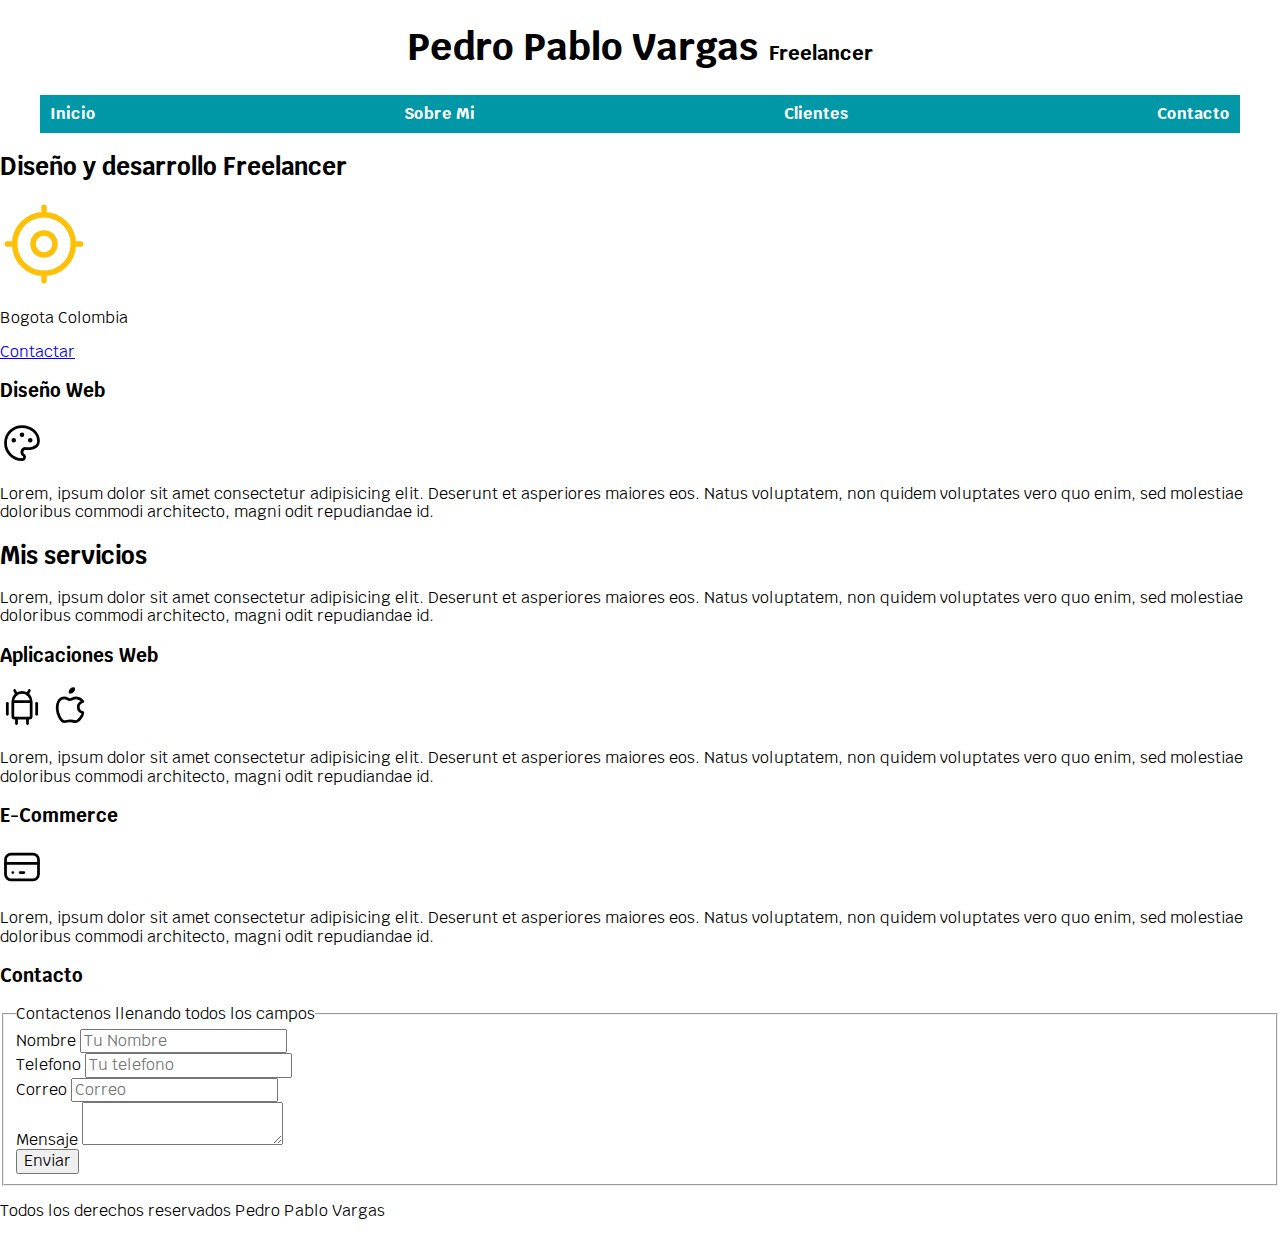
==== index.html @ ed6d6c83 "Se agrega el protecto" ====
<!-- Estructura principal HTML
Hace referencia al tipo de documento -->
<!DOCTYPE html>
<!-- Lengua de la pagina web -->
<html lang="en">

 <!-- Encabezado -->
<head>
    <!-- Tipo de caracteres -->
    <meta charset="UTF-8">
    <meta http-equiv="X-UA-Compatible" content="IE=edge">
    <meta name="viewport" content="width=device-width, initial-scale=1.0">
    <!-- Titulo de la pagina -->
    <title>Diseñador Freelancer</title>
    <!-- Estilo de CSS -->
    <link rel="stylesheet" href="css/normalice.css">
    <link rel="preload" href="css/normalice.css" as="style">
   <!-- Fuentes de letra -->
    <link href="https://fonts.googleapis.com/css2?family=Krub:wght@400;700&display=swap" rel="stylesheet">
    <link rel="preload" href="css/sytles.css" as="style">
    <link href="css/sytles.css" rel="stylesheet">
</head>

<body>
    <!-- Cuerpo -->
    <header>
        <!-- Titulo principal -->
        <h1 class="titulo">Pedro Pablo Vargas
            <span>Freelancer</span>
        </h1>

    </header>

    <!-- Menu -->
    <nav class="navegacion-principal contenedor">
        <a href="Nosotros.html">Inicio</a>
        <a href="Nosotros.html">Sobre Mi</a>
        <a href="Nosotros.html">Clientes</a>
        <a href="Nosotros.html">Contacto</a>
    </nav>


    <section>
        <h2>Diseño y desarrollo Freelancer</h2>
        
        <!-- Icono -->
        <svg xmlns="http://www.w3.org/2000/svg" class="icon icon-tabler icon-tabler-current-location" width="88"
            height="88" viewBox="0 0 24 24" stroke-width="1.5" stroke="#ffc107" fill="none" stroke-linecap="round"
            stroke-linejoin="round">
            <path stroke="none" d="M0 0h24v24H0z" fill="none" />
            <circle cx="12" cy="12" r="3" />
            <circle cx="12" cy="12" r="8" />
            <line x1="12" y1="2" x2="12" y2="4" />
            <line x1="12" y1="20" x2="12" y2="22" />
            <line x1="20" y1="12" x2="22" y2="12" />
            <line x1="2" y1="12" x2="4" y2="12" />
        </svg>

        <p>Bogota Colombia</p>
        <a href="#">Contactar</a>
    </section>
    <main>
        <section>
            <h3>Diseño Web</h3>

            <svg xmlns="http://www.w3.org/2000/svg" class="icon icon-tabler icon-tabler-palette" width="44" height="44"
                viewBox="0 0 24 24" stroke-width="1.5" stroke="#000000" fill="none" stroke-linecap="round"
                stroke-linejoin="round">
                <path stroke="none" d="M0 0h24v24H0z" fill="none" />
                <path
                    d="M12 21a9 9 0 1 1 0 -18a9 8 0 0 1 9 8a4.5 4 0 0 1 -4.5 4h-2.5a2 2 0 0 0 -1 3.75a1.3 1.3 0 0 1 -1 2.25" />
                <circle cx="7.5" cy="10.5" r=".5" fill="currentColor" />
                <circle cx="12" cy="7.5" r=".5" fill="currentColor" />
                <circle cx="16.5" cy="10.5" r=".5" fill="currentColor" />
            </svg>

            <!-- Parrafo -->
            <p>Lorem, ipsum dolor sit amet consectetur adipisicing elit. Deserunt et asperiores maiores eos. Natus
                voluptatem,
                non quidem voluptates vero quo enim, sed molestiae doloribus commodi architecto, magni odit repudiandae
                id.
            </p>
        </section>

        <section>


        </section>

        <h2>Mis servicios</h2>
        <p>Lorem, ipsum dolor sit amet consectetur adipisicing elit. Deserunt et asperiores maiores eos. Natus
            voluptatem,
            non quidem voluptates vero quo enim, sed molestiae doloribus commodi architecto, magni odit repudiandae
            id.
        </p>

        </section>

        <section>
            <h3>Aplicaciones Web</h3>

            <svg xmlns="http://www.w3.org/2000/svg" class="icon icon-tabler icon-tabler-brand-android" width="44"
                height="44" viewBox="0 0 24 24" stroke-width="1.5" stroke="#000000" fill="none" stroke-linecap="round"
                stroke-linejoin="round">
                <path stroke="none" d="M0 0h24v24H0z" fill="none" />
                <line x1="4" y1="10" x2="4" y2="16" />
                <line x1="20" y1="10" x2="20" y2="16" />
                <path d="M7 9h10v8a1 1 0 0 1 -1 1h-8a1 1 0 0 1 -1 -1v-8a5 5 0 0 1 10 0" />
                <line x1="8" y1="3" x2="9" y2="5" />
                <line x1="16" y1="3" x2="15" y2="5" />
                <line x1="9" y1="18" x2="9" y2="21" />
                <line x1="15" y1="18" x2="15" y2="21" />
            </svg>

            <svg xmlns="http://www.w3.org/2000/svg" class="icon icon-tabler icon-tabler-brand-apple" width="44"
                height="44" viewBox="0 0 24 24" stroke-width="1.5" stroke="#000000" fill="none" stroke-linecap="round"
                stroke-linejoin="round">
                <path stroke="none" d="M0 0h24v24H0z" fill="none" />
                <path
                    d="M9 7c-3 0 -4 3 -4 5.5c0 3 2 7.5 4 7.5c1.088 -.046 1.679 -.5 3 -.5c1.312 0 1.5 .5 3 .5s4 -3 4 -5c-.028 -.01 -2.472 -.403 -2.5 -3c-.019 -2.17 2.416 -2.954 2.5 -3c-1.023 -1.492 -2.951 -1.963 -3.5 -2c-1.433 -.111 -2.83 1 -3.5 1c-.68 0 -1.9 -1 -3 -1z" />
                <path d="M12 4a2 2 0 0 0 2 -2a2 2 0 0 0 -2 2" />
            </svg>

            <p>Lorem, ipsum dolor sit amet consectetur adipisicing elit. Deserunt et asperiores maiores eos. Natus
                voluptatem,
                non quidem voluptates vero quo enim, sed molestiae doloribus commodi architecto, magni odit repudiandae
                id.
            </p>
        </section>
        <section>
            <h3>E-Commerce</h3>

            <svg xmlns="http://www.w3.org/2000/svg" class="icon icon-tabler icon-tabler-credit-card" width="44"
                height="44" viewBox="0 0 24 24" stroke-width="1.5" stroke="#000000" fill="none" stroke-linecap="round"
                stroke-linejoin="round">
                <path stroke="none" d="M0 0h24v24H0z" fill="none" />
                <rect x="3" y="5" width="18" height="14" rx="3" />
                <line x1="3" y1="10" x2="21" y2="10" />
                <line x1="7" y1="15" x2="7.01" y2="15" />
                <line x1="11" y1="15" x2="13" y2="15" />
            </svg>

            <p>Lorem, ipsum dolor sit amet consectetur adipisicing elit. Deserunt et asperiores maiores eos. Natus
                voluptatem,
                non quidem voluptates vero quo enim, sed molestiae doloribus commodi architecto, magni odit repudiandae
                id.
            </p>
        </section>

    </main>
    <section>
        <h3>Contacto</h3>
        <form>
            <fieldset>
                <legend>Contactenos llenando todos los campos</legend>
                <div>
                    <label>Nombre</label>
                    <input type="text" placeholder="Tu Nombre">
                </div>
                <div>
                    <label> Telefono</label>
                    <input type="tel" placeholder="Tu telefono">
                </div>

                <div>
                    <label>Correo </label>
                    <input type="email" placeholder="Correo">
                </div>

                <div>
                    <label> Mensaje </label>
                    <textarea></textarea>
                </div>
                <div>
                    <input type="submit" value="Enviar">
                </div>

            </fieldset>

        </form>
    </section>

    <!-- Pie de pagina -->
    <footer>
        <p>Todos los derechos reservados Pedro Pablo Vargas</p>
    </footer>

</body>

</html>
---- css/normalice.css ----
/*! normalize.css v8.0.1 | MIT License | github.com/necolas/normalize.css */

/* Document
   ========================================================================== */

/**
 * 1. Correct the line height in all browsers.
 * 2. Prevent adjustments of font size after orientation changes in iOS.
 */

 html {
    line-height: 1.15; /* 1 */
    -webkit-text-size-adjust: 100%; /* 2 */
  }
  
  /* Sections
     ========================================================================== */
  
  /**
   * Remove the margin in all browsers.
   */
  
  body {
    margin: 0;
  }
  
  /**
   * Render the `main` element consistently in IE.
   */
  
  main {
    display: block;
  }
  
  /**
   * Correct the font size and margin on `h1` elements within `section` and
   * `article` contexts in Chrome, Firefox, and Safari.
   */
  
  h1 {
    font-size: 2em;
    margin: 0.67em 0;
  }
  
  /* Grouping content
     ========================================================================== */
  
  /**
   * 1. Add the correct box sizing in Firefox.
   * 2. Show the overflow in Edge and IE.
   */
  
  hr {
    box-sizing: content-box; /* 1 */
    height: 0; /* 1 */
    overflow: visible; /* 2 */
  }
  
  /**
   * 1. Correct the inheritance and scaling of font size in all browsers.
   * 2. Correct the odd `em` font sizing in all browsers.
   */
  
  pre {
    font-family: monospace, monospace; /* 1 */
    font-size: 1em; /* 2 */
  }
  
  /* Text-level semantics
     ========================================================================== */
  
  /**
   * Remove the gray background on active links in IE 10.
   */
  
  a {
    background-color: transparent;
  }
  
  /**
   * 1. Remove the bottom border in Chrome 57-
   * 2. Add the correct text decoration in Chrome, Edge, IE, Opera, and Safari.
   */
  
  abbr[title] {
    border-bottom: none; /* 1 */
    text-decoration: underline; /* 2 */
    text-decoration: underline dotted; /* 2 */
  }
  
  /**
   * Add the correct font weight in Chrome, Edge, and Safari.
   */
  
  b,
  strong {
    font-weight: bolder;
  }
  
  /**
   * 1. Correct the inheritance and scaling of font size in all browsers.
   * 2. Correct the odd `em` font sizing in all browsers.
   */
  
  code,
  kbd,
  samp {
    font-family: monospace, monospace; /* 1 */
    font-size: 1em; /* 2 */
  }
  
  /**
   * Add the correct font size in all browsers.
   */
  
  small {
    font-size: 80%;
  }
  
  /**
   * Prevent `sub` and `sup` elements from affecting the line height in
   * all browsers.
   */
  
  sub,
  sup {
    font-size: 75%;
    line-height: 0;
    position: relative;
    vertical-align: baseline;
  }
  
  sub {
    bottom: -0.25em;
  }
  
  sup {
    top: -0.5em;
  }
  
  /* Embedded content
     ========================================================================== */
  
  /**
   * Remove the border on images inside links in IE 10.
   */
  
  img {
    border-style: none;
  }
  
  /* Forms
     ========================================================================== */
  
  /**
   * 1. Change the font styles in all browsers.
   * 2. Remove the margin in Firefox and Safari.
   */
  
  button,
  input,
  optgroup,
  select,
  textarea {
    font-family: inherit; /* 1 */
    font-size: 100%; /* 1 */
    line-height: 1.15; /* 1 */
    margin: 0; /* 2 */
  }
  
  /**
   * Show the overflow in IE.
   * 1. Show the overflow in Edge.
   */
  
  button,
  input { /* 1 */
    overflow: visible;
  }
  
  /**
   * Remove the inheritance of text transform in Edge, Firefox, and IE.
   * 1. Remove the inheritance of text transform in Firefox.
   */
  
  button,
  select { /* 1 */
    text-transform: none;
  }
  
  /**
   * Correct the inability to style clickable types in iOS and Safari.
   */
  
  button,
  [type="button"],
  [type="reset"],
  [type="submit"] {
    -webkit-appearance: button;
  }
  
  /**
   * Remove the inner border and padding in Firefox.
   */
  
  button::-moz-focus-inner,
  [type="button"]::-moz-focus-inner,
  [type="reset"]::-moz-focus-inner,
  [type="submit"]::-moz-focus-inner {
    border-style: none;
    padding: 0;
  }
  
  /**
   * Restore the focus styles unset by the previous rule.
   */
  
  button:-moz-focusring,
  [type="button"]:-moz-focusring,
  [type="reset"]:-moz-focusring,
  [type="submit"]:-moz-focusring {
    outline: 1px dotted ButtonText;
  }
  
  /**
   * Correct the padding in Firefox.
   */
  
  fieldset {
    padding: 0.35em 0.75em 0.625em;
  }
  
  /**
   * 1. Correct the text wrapping in Edge and IE.
   * 2. Correct the color inheritance from `fieldset` elements in IE.
   * 3. Remove the padding so developers are not caught out when they zero out
   *    `fieldset` elements in all browsers.
   */
  
  legend {
    box-sizing: border-box; /* 1 */
    color: inherit; /* 2 */
    display: table; /* 1 */
    max-width: 100%; /* 1 */
    padding: 0; /* 3 */
    white-space: normal; /* 1 */
  }
  
  /**
   * Add the correct vertical alignment in Chrome, Firefox, and Opera.
   */
  
  progress {
    vertical-align: baseline;
  }
  
  /**
   * Remove the default vertical scrollbar in IE 10+.
   */
  
  textarea {
    overflow: auto;
  }
  
  /**
   * 1. Add the correct box sizing in IE 10.
   * 2. Remove the padding in IE 10.
   */
  
  [type="checkbox"],
  [type="radio"] {
    box-sizing: border-box; /* 1 */
    padding: 0; /* 2 */
  }
  
  /**
   * Correct the cursor style of increment and decrement buttons in Chrome.
   */
  
  [type="number"]::-webkit-inner-spin-button,
  [type="number"]::-webkit-outer-spin-button {
    height: auto;
  }
  
  /**
   * 1. Correct the odd appearance in Chrome and Safari.
   * 2. Correct the outline style in Safari.
   */
  
  [type="search"] {
    -webkit-appearance: textfield; /* 1 */
    outline-offset: -2px; /* 2 */
  }
  
  /**
   * Remove the inner padding in Chrome and Safari on macOS.
   */
  
  [type="search"]::-webkit-search-decoration {
    -webkit-appearance: none;
  }
  
  /**
   * 1. Correct the inability to style clickable types in iOS and Safari.
   * 2. Change font properties to `inherit` in Safari.
   */
  
  ::-webkit-file-upload-button {
    -webkit-appearance: button; /* 1 */
    font: inherit; /* 2 */
  }
  
  /* Interactive
     ========================================================================== */
  
  /*
   * Add the correct display in Edge, IE 10+, and Firefox.
   */
  
  details {
    display: block;
  }
  
  /*
   * Add the correct display in all browsers.
   */
  
  summary {
    display: list-item;
  }
  
  /* Misc
     ========================================================================== */
  
  /**
   * Add the correct display in IE 10+.
   */
  
  template {
    display: none;
  }
  
  /**
   * Add the correct display in IE 10.
   */
  
  [hidden] {
    display: none;
  }
---- css/normalice.css ----
/*! normalize.css v8.0.1 | MIT License | github.com/necolas/normalize.css */

/* Document
   ========================================================================== */

/**
 * 1. Correct the line height in all browsers.
 * 2. Prevent adjustments of font size after orientation changes in iOS.
 */

 html {
    line-height: 1.15; /* 1 */
    -webkit-text-size-adjust: 100%; /* 2 */
  }
  
  /* Sections
     ========================================================================== */
  
  /**
   * Remove the margin in all browsers.
   */
  
  body {
    margin: 0;
  }
  
  /**
   * Render the `main` element consistently in IE.
   */
  
  main {
    display: block;
  }
  
  /**
   * Correct the font size and margin on `h1` elements within `section` and
   * `article` contexts in Chrome, Firefox, and Safari.
   */
  
  h1 {
    font-size: 2em;
    margin: 0.67em 0;
  }
  
  /* Grouping content
     ========================================================================== */
  
  /**
   * 1. Add the correct box sizing in Firefox.
   * 2. Show the overflow in Edge and IE.
   */
  
  hr {
    box-sizing: content-box; /* 1 */
    height: 0; /* 1 */
    overflow: visible; /* 2 */
  }
  
  /**
   * 1. Correct the inheritance and scaling of font size in all browsers.
   * 2. Correct the odd `em` font sizing in all browsers.
   */
  
  pre {
    font-family: monospace, monospace; /* 1 */
    font-size: 1em; /* 2 */
  }
  
  /* Text-level semantics
     ========================================================================== */
  
  /**
   * Remove the gray background on active links in IE 10.
   */
  
  a {
    background-color: transparent;
  }
  
  /**
   * 1. Remove the bottom border in Chrome 57-
   * 2. Add the correct text decoration in Chrome, Edge, IE, Opera, and Safari.
   */
  
  abbr[title] {
    border-bottom: none; /* 1 */
    text-decoration: underline; /* 2 */
    text-decoration: underline dotted; /* 2 */
  }
  
  /**
   * Add the correct font weight in Chrome, Edge, and Safari.
   */
  
  b,
  strong {
    font-weight: bolder;
  }
  
  /**
   * 1. Correct the inheritance and scaling of font size in all browsers.
   * 2. Correct the odd `em` font sizing in all browsers.
   */
  
  code,
  kbd,
  samp {
    font-family: monospace, monospace; /* 1 */
    font-size: 1em; /* 2 */
  }
  
  /**
   * Add the correct font size in all browsers.
   */
  
  small {
    font-size: 80%;
  }
  
  /**
   * Prevent `sub` and `sup` elements from affecting the line height in
   * all browsers.
   */
  
  sub,
  sup {
    font-size: 75%;
    line-height: 0;
    position: relative;
    vertical-align: baseline;
  }
  
  sub {
    bottom: -0.25em;
  }
  
  sup {
    top: -0.5em;
  }
  
  /* Embedded content
     ========================================================================== */
  
  /**
   * Remove the border on images inside links in IE 10.
   */
  
  img {
    border-style: none;
  }
  
  /* Forms
     ========================================================================== */
  
  /**
   * 1. Change the font styles in all browsers.
   * 2. Remove the margin in Firefox and Safari.
   */
  
  button,
  input,
  optgroup,
  select,
  textarea {
    font-family: inherit; /* 1 */
    font-size: 100%; /* 1 */
    line-height: 1.15; /* 1 */
    margin: 0; /* 2 */
  }
  
  /**
   * Show the overflow in IE.
   * 1. Show the overflow in Edge.
   */
  
  button,
  input { /* 1 */
    overflow: visible;
  }
  
  /**
   * Remove the inheritance of text transform in Edge, Firefox, and IE.
   * 1. Remove the inheritance of text transform in Firefox.
   */
  
  button,
  select { /* 1 */
    text-transform: none;
  }
  
  /**
   * Correct the inability to style clickable types in iOS and Safari.
   */
  
  button,
  [type="button"],
  [type="reset"],
  [type="submit"] {
    -webkit-appearance: button;
  }
  
  /**
   * Remove the inner border and padding in Firefox.
   */
  
  button::-moz-focus-inner,
  [type="button"]::-moz-focus-inner,
  [type="reset"]::-moz-focus-inner,
  [type="submit"]::-moz-focus-inner {
    border-style: none;
    padding: 0;
  }
  
  /**
   * Restore the focus styles unset by the previous rule.
   */
  
  button:-moz-focusring,
  [type="button"]:-moz-focusring,
  [type="reset"]:-moz-focusring,
  [type="submit"]:-moz-focusring {
    outline: 1px dotted ButtonText;
  }
  
  /**
   * Correct the padding in Firefox.
   */
  
  fieldset {
    padding: 0.35em 0.75em 0.625em;
  }
  
  /**
   * 1. Correct the text wrapping in Edge and IE.
   * 2. Correct the color inheritance from `fieldset` elements in IE.
   * 3. Remove the padding so developers are not caught out when they zero out
   *    `fieldset` elements in all browsers.
   */
  
  legend {
    box-sizing: border-box; /* 1 */
    color: inherit; /* 2 */
    display: table; /* 1 */
    max-width: 100%; /* 1 */
    padding: 0; /* 3 */
    white-space: normal; /* 1 */
  }
  
  /**
   * Add the correct vertical alignment in Chrome, Firefox, and Opera.
   */
  
  progress {
    vertical-align: baseline;
  }
  
  /**
   * Remove the default vertical scrollbar in IE 10+.
   */
  
  textarea {
    overflow: auto;
  }
  
  /**
   * 1. Add the correct box sizing in IE 10.
   * 2. Remove the padding in IE 10.
   */
  
  [type="checkbox"],
  [type="radio"] {
    box-sizing: border-box; /* 1 */
    padding: 0; /* 2 */
  }
  
  /**
   * Correct the cursor style of increment and decrement buttons in Chrome.
   */
  
  [type="number"]::-webkit-inner-spin-button,
  [type="number"]::-webkit-outer-spin-button {
    height: auto;
  }
  
  /**
   * 1. Correct the odd appearance in Chrome and Safari.
   * 2. Correct the outline style in Safari.
   */
  
  [type="search"] {
    -webkit-appearance: textfield; /* 1 */
    outline-offset: -2px; /* 2 */
  }
  
  /**
   * Remove the inner padding in Chrome and Safari on macOS.
   */
  
  [type="search"]::-webkit-search-decoration {
    -webkit-appearance: none;
  }
  
  /**
   * 1. Correct the inability to style clickable types in iOS and Safari.
   * 2. Change font properties to `inherit` in Safari.
   */
  
  ::-webkit-file-upload-button {
    -webkit-appearance: button; /* 1 */
    font: inherit; /* 2 */
  }
  
  /* Interactive
     ========================================================================== */
  
  /*
   * Add the correct display in Edge, IE 10+, and Firefox.
   */
  
  details {
    display: block;
  }
  
  /*
   * Add the correct display in all browsers.
   */
  
  summary {
    display: list-item;
  }
  
  /* Misc
     ========================================================================== */
  
  /**
   * Add the correct display in IE 10+.
   */
  
  template {
    display: none;
  }
  
  /**
   * Add the correct display in IE 10.
   */
  
  [hidden] {
    display: none;
  }
---- css/sytles.css ----
:root {
    --blanco: #ffffff;
    --oscuro: #212121;
    --principal: #ffc107;
    --segundario: #0097a7;
    --gris: #757575;

}

html {
    font-size: 62.5%;
}

body {
    font-size: 16px;
    font-family: 'Krub', sans-serif;
}

.titulo {
    text-align: center;
    font-size: 3.8rem;

}

.titulo span {
    font-size: 2rem;

}

.contenedor {
    width: 120rem;
    margin: 0 auto;
}

.nav-bg {
    background-color: var(--segundario);
}

.navegacion-principal {
    
    display: flex;
    justify-content: space-between;
    background-color: var(--segundario);
}

.navegacion-principal a {
    color: var(--blanco);
    text-decoration: none;
    font-weight: 700;
    padding: 1rem;
}

.navegacion-principal a:hover{
    background-color: var(--principal);
    color: var(--oscuro);
}
---- css/sytles.css ----
:root {
    --blanco: #ffffff;
    --oscuro: #212121;
    --principal: #ffc107;
    --segundario: #0097a7;
    --gris: #757575;

}

html {
    font-size: 62.5%;
}

body {
    font-size: 16px;
    font-family: 'Krub', sans-serif;
}

.titulo {
    text-align: center;
    font-size: 3.8rem;

}

.titulo span {
    font-size: 2rem;

}

.contenedor {
    width: 120rem;
    margin: 0 auto;
}

.nav-bg {
    background-color: var(--segundario);
}

.navegacion-principal {
    
    display: flex;
    justify-content: space-between;
    background-color: var(--segundario);
}

.navegacion-principal a {
    color: var(--blanco);
    text-decoration: none;
    font-weight: 700;
    padding: 1rem;
}

.navegacion-principal a:hover{
    background-color: var(--principal);
    color: var(--oscuro);
}
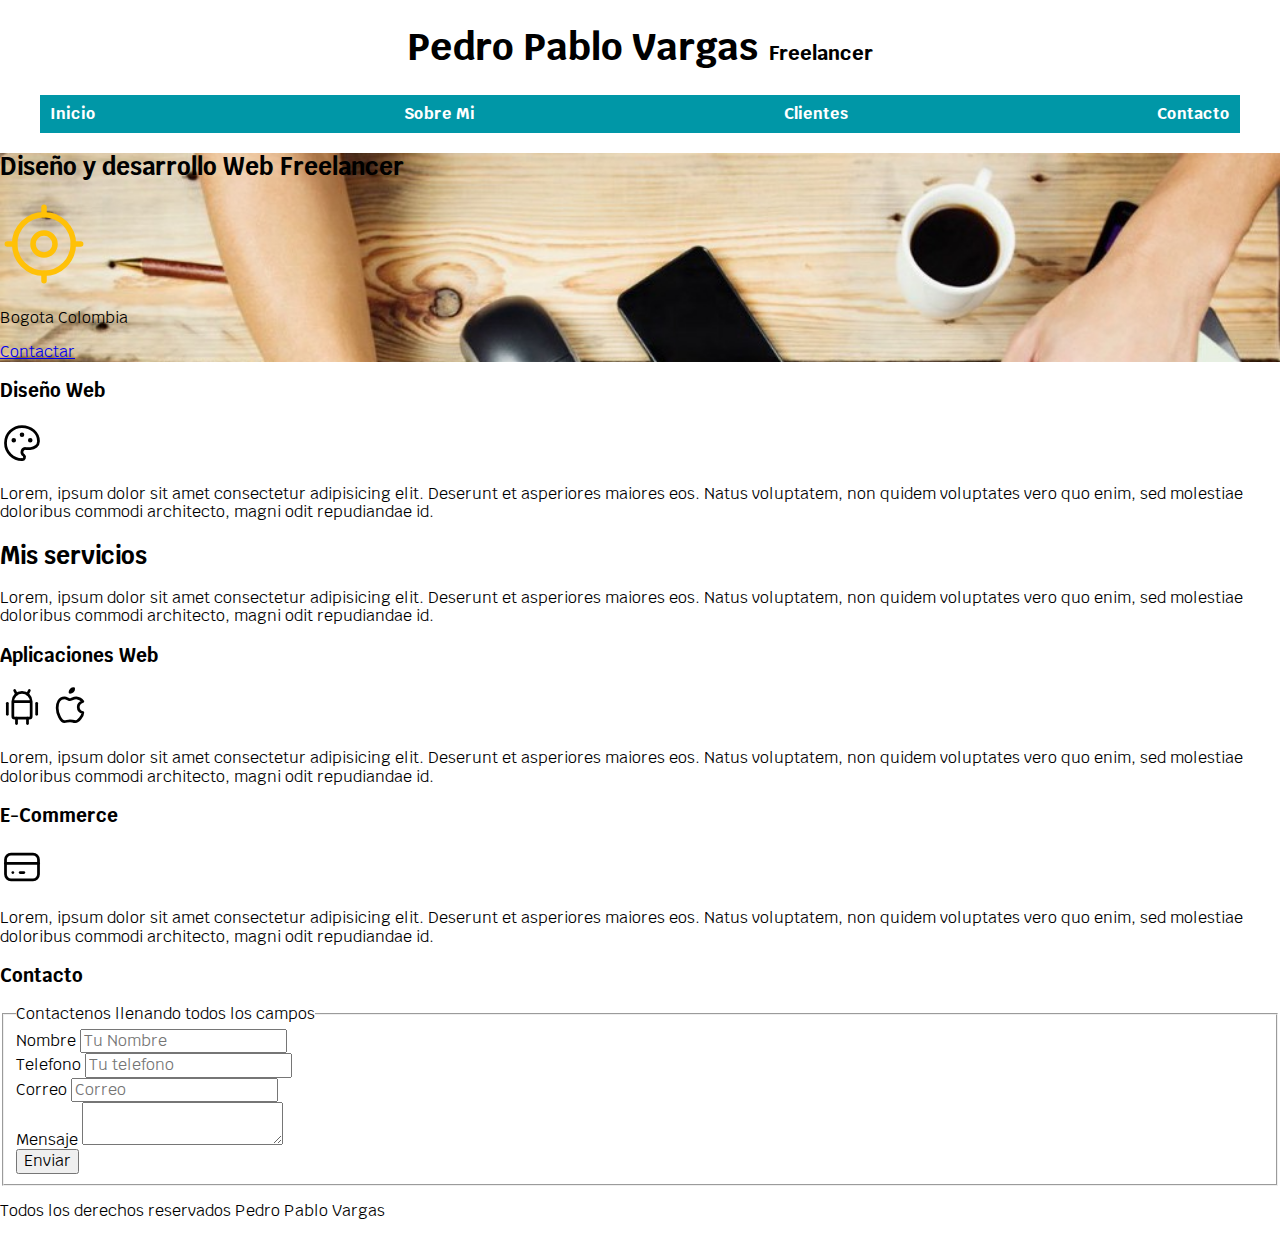
==== commit 916c6b74: "Adicion media query" ====
--- a/index.html
+++ b/index.html
@@ -41,8 +41,9 @@
     </nav>
 
 
-    <section>
-        <h2>Diseño y desarrollo Freelancer</h2>
+    <section class="hero">
+        <div class="contenido-hiero">
+        <h2>Diseño y desarrollo Web <span> Freelancer</span></h2>
         
         <!-- Icono -->
         <svg xmlns="http://www.w3.org/2000/svg" class="icon icon-tabler icon-tabler-current-location" width="88"
@@ -59,6 +60,7 @@
 
         <p>Bogota Colombia</p>
         <a href="#">Contactar</a>
+    </div>
     </section>
     <main>
         <section>
--- a/css/sytles.css
+++ b/css/sytles.css
@@ -28,7 +28,7 @@
 }
 
 .contenedor {
-    width: 120rem;
+    max-width: 120rem;
     margin: 0 auto;
 }
 
@@ -39,10 +39,20 @@
 .navegacion-principal {
     
     display: flex;
+    flex-direction: column;
     justify-content: space-between;
+    align-items: center;    
     background-color: var(--segundario);
+   
 }
 
+
+@media(min-width:768px) {
+    .navegacion-principal{
+        flex-direction: row;
+    }
+    
+}
 .navegacion-principal a {
     color: var(--blanco);
     text-decoration: none;
@@ -53,4 +63,14 @@
 .navegacion-principal a:hover{
     background-color: var(--principal);
     color: var(--oscuro);
+}
+
+@media ( min-width:480px ) {
+
+}
+
+.hero{
+    background-image: url(../img/freelancer.jpeg);
+    background-repeat: no-repeat;
+    background-size:cover;
 }--- a/css/sytles.css
+++ b/css/sytles.css
@@ -28,7 +28,7 @@
 }
 
 .contenedor {
-    width: 120rem;
+    max-width: 120rem;
     margin: 0 auto;
 }
 
@@ -39,10 +39,20 @@
 .navegacion-principal {
     
     display: flex;
+    flex-direction: column;
     justify-content: space-between;
+    align-items: center;    
     background-color: var(--segundario);
+   
 }
 
+
+@media(min-width:768px) {
+    .navegacion-principal{
+        flex-direction: row;
+    }
+    
+}
 .navegacion-principal a {
     color: var(--blanco);
     text-decoration: none;
@@ -53,4 +63,14 @@
 .navegacion-principal a:hover{
     background-color: var(--principal);
     color: var(--oscuro);
+}
+
+@media ( min-width:480px ) {
+
+}
+
+.hero{
+    background-image: url(../img/freelancer.jpeg);
+    background-repeat: no-repeat;
+    background-size:cover;
 }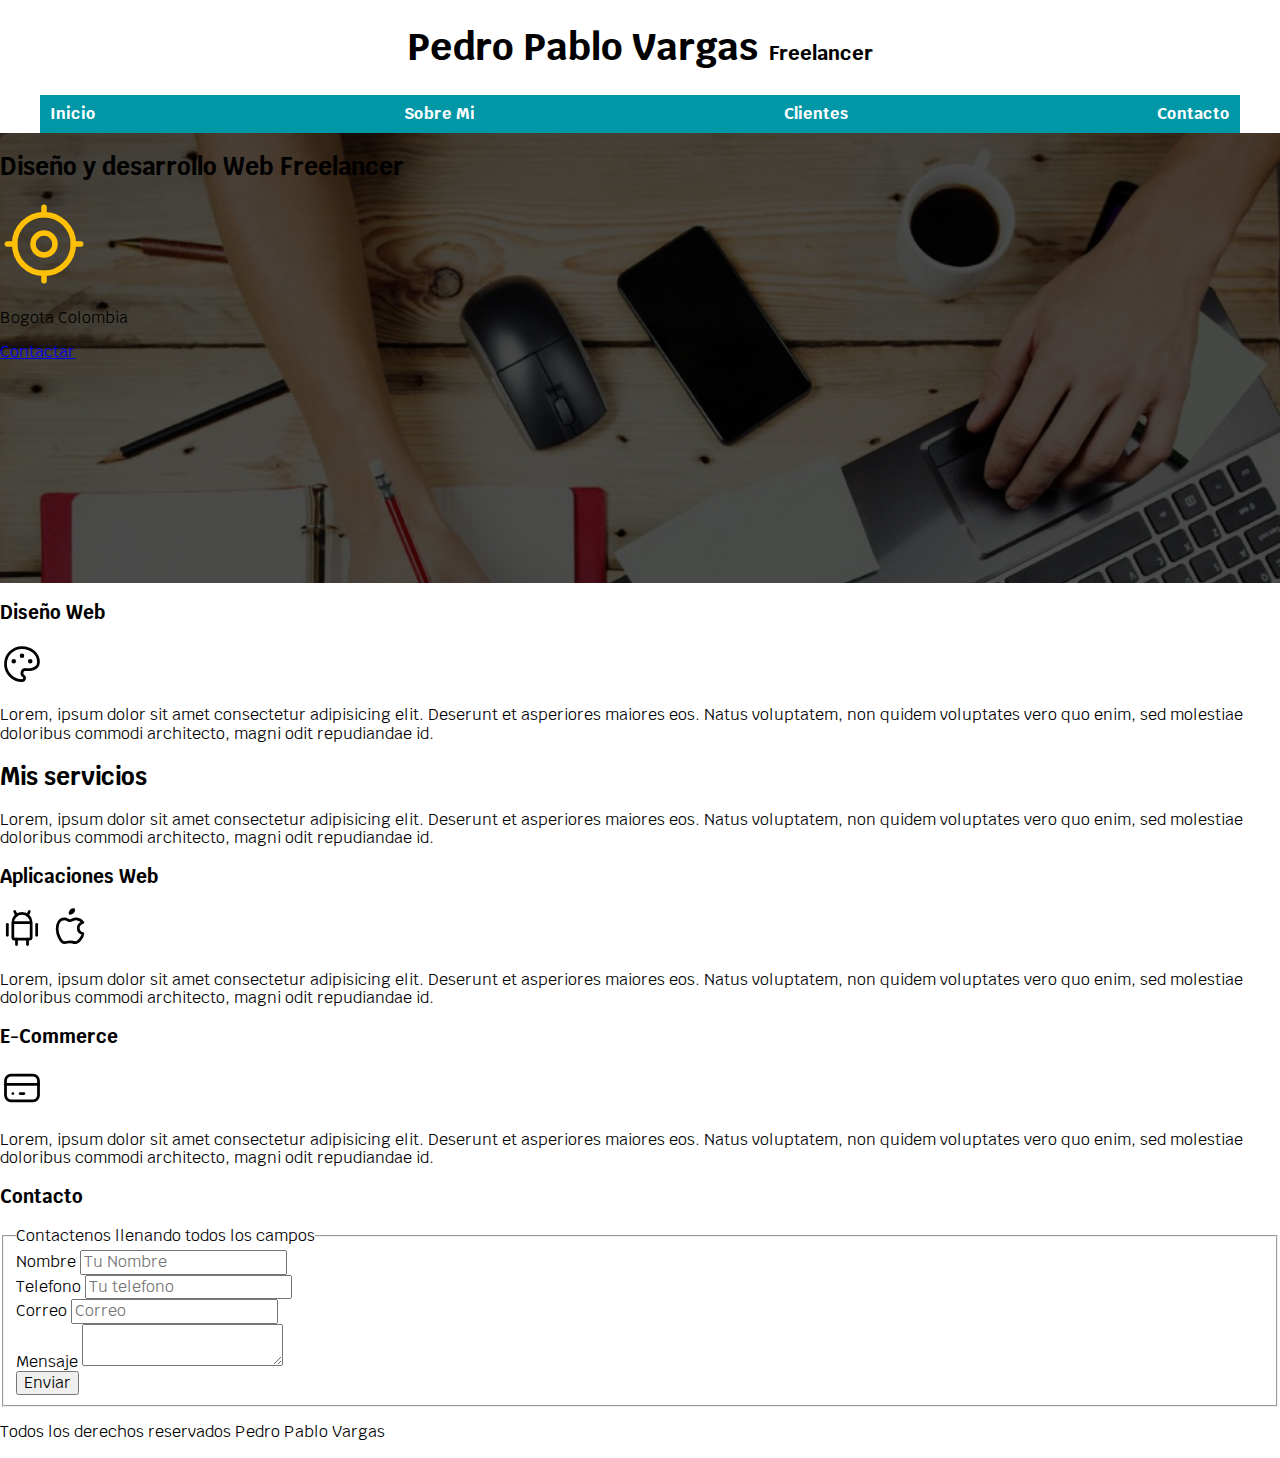
==== commit a6f602e6: "update hero" ====
--- a/index.html
+++ b/index.html
@@ -42,7 +42,7 @@
 
 
     <section class="hero">
-        <div class="contenido-hiero">
+        <div class="contenido-hero">
         <h2>Diseño y desarrollo Web <span> Freelancer</span></h2>
         
         <!-- Icono -->
--- a/css/sytles.css
+++ b/css/sytles.css
@@ -9,11 +9,23 @@
 
 html {
     font-size: 62.5%;
+    box-sizing: border-box;
 }
+
+*,*:before,*:after {
+    box-sizing: inherit;
+}
+
 
 body {
     font-size: 16px;
     font-family: 'Krub', sans-serif;
+}
+
+*,
+*:before,
+*:after {
+    box-sizing: inherit;
 }
 
 .titulo {
@@ -37,22 +49,23 @@
 }
 
 .navegacion-principal {
-    
+
     display: flex;
     flex-direction: column;
     justify-content: space-between;
-    align-items: center;    
+    align-items: center;
     background-color: var(--segundario);
-   
+
 }
 
 
 @media(min-width:768px) {
-    .navegacion-principal{
+    .navegacion-principal {
         flex-direction: row;
     }
-    
+
 }
+
 .navegacion-principal a {
     color: var(--blanco);
     text-decoration: none;
@@ -60,17 +73,26 @@
     padding: 1rem;
 }
 
-.navegacion-principal a:hover{
+.navegacion-principal a:hover {
     background-color: var(--principal);
     color: var(--oscuro);
 }
 
-@media ( min-width:480px ) {
+@media (min-width:480px) {}
 
+.hero {
+    background-image: url(../img/freelancer.jpeg); /** imagen **/
+    background-repeat: no-repeat;
+    background-size: cover; 
+    height: 450px;
+    position: relative;
 }
 
-.hero{
-    background-image: url(../img/freelancer.jpeg);
-    background-repeat: no-repeat;
-    background-size:cover;
+.contenido-hero {
+position: absolute;
+background-color: rgba(0,0,0, .7);
+background-color: rgb(0 0 0 / 70%);
+width:100%;
+height: 100%;
+
 }--- a/css/sytles.css
+++ b/css/sytles.css
@@ -9,11 +9,23 @@
 
 html {
     font-size: 62.5%;
+    box-sizing: border-box;
 }
+
+*,*:before,*:after {
+    box-sizing: inherit;
+}
+
 
 body {
     font-size: 16px;
     font-family: 'Krub', sans-serif;
+}
+
+*,
+*:before,
+*:after {
+    box-sizing: inherit;
 }
 
 .titulo {
@@ -37,22 +49,23 @@
 }
 
 .navegacion-principal {
-    
+
     display: flex;
     flex-direction: column;
     justify-content: space-between;
-    align-items: center;    
+    align-items: center;
     background-color: var(--segundario);
-   
+
 }
 
 
 @media(min-width:768px) {
-    .navegacion-principal{
+    .navegacion-principal {
         flex-direction: row;
     }
-    
+
 }
+
 .navegacion-principal a {
     color: var(--blanco);
     text-decoration: none;
@@ -60,17 +73,26 @@
     padding: 1rem;
 }
 
-.navegacion-principal a:hover{
+.navegacion-principal a:hover {
     background-color: var(--principal);
     color: var(--oscuro);
 }
 
-@media ( min-width:480px ) {
+@media (min-width:480px) {}
 
+.hero {
+    background-image: url(../img/freelancer.jpeg); /** imagen **/
+    background-repeat: no-repeat;
+    background-size: cover; 
+    height: 450px;
+    position: relative;
 }
 
-.hero{
-    background-image: url(../img/freelancer.jpeg);
-    background-repeat: no-repeat;
-    background-size:cover;
+.contenido-hero {
+position: absolute;
+background-color: rgba(0,0,0, .7);
+background-color: rgb(0 0 0 / 70%);
+width:100%;
+height: 100%;
+
 }